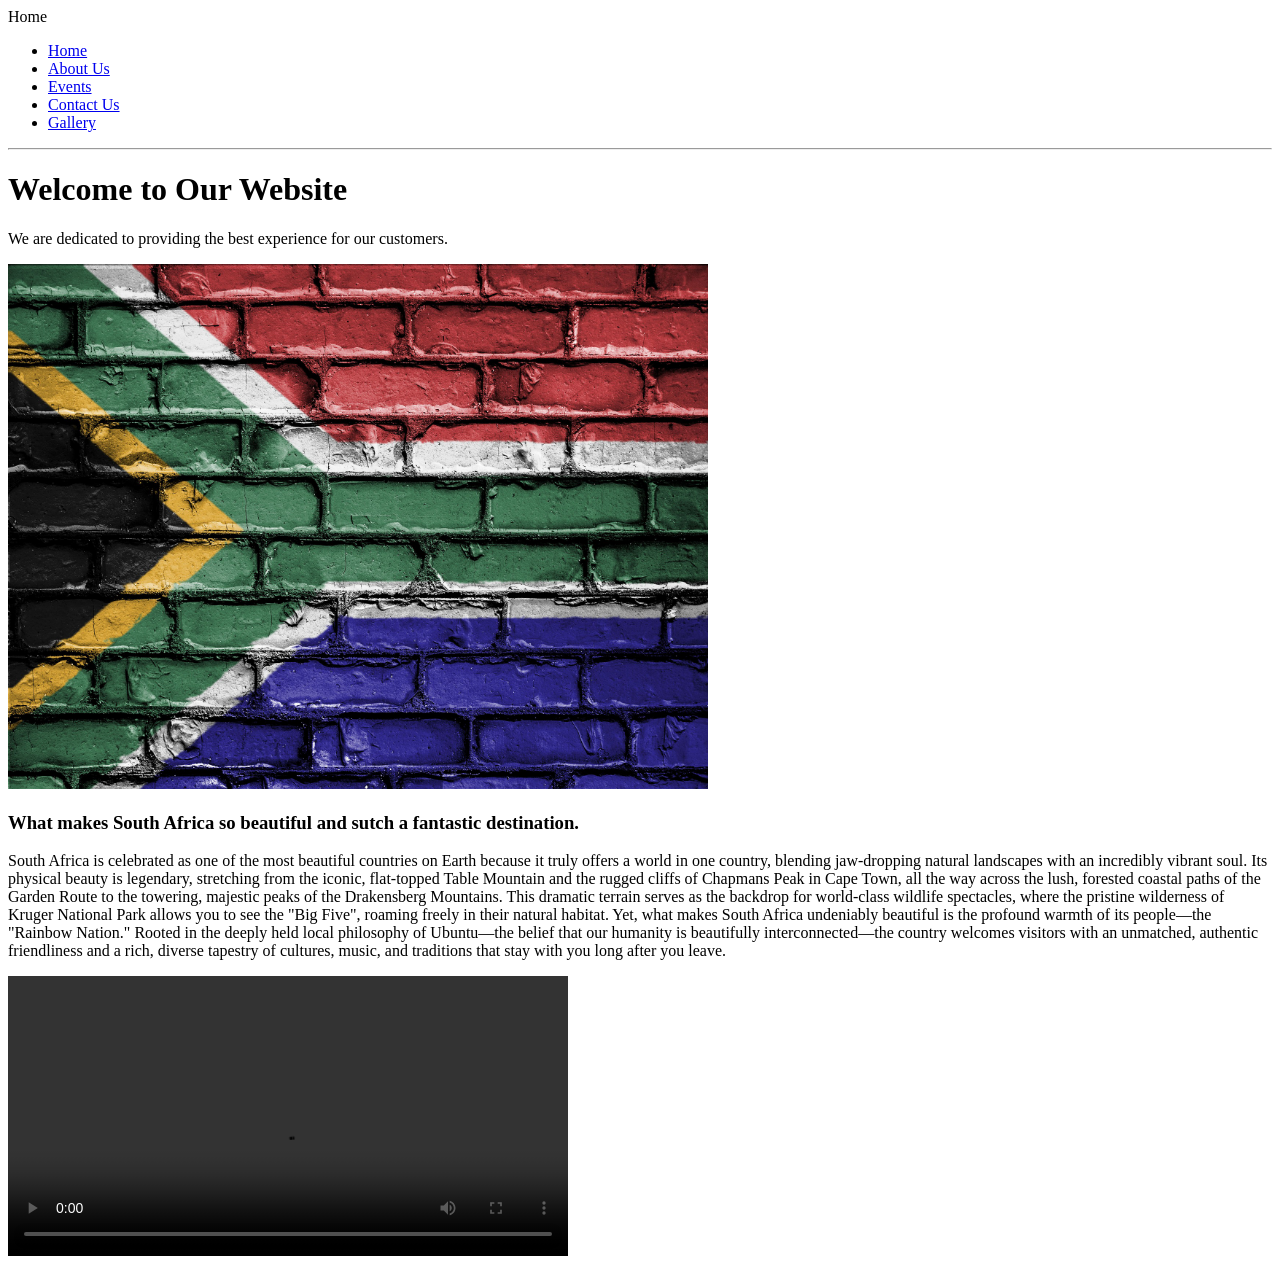
==== Index.html @ 0a6d1999 "WEB 1.0" ====
<!DOCTYPE html>
<html lang="en">
<head>
    <!-- Page metadata and stylesheet -->
    <meta charset="UTF-8">
    <meta name="viewport" content="width=device-width, initial-scale=1.0">
    <title>Home</title>
    <link rel="stylesheet" href="style.css">
</head>
<body>
    <!-- Site page heading -->
    <header>Home</header>

<main>
    <!-- Navigation links to the other site pages -->
    <nav>
        <ul>
            <li><a href="Index.html">Home</a></li>
            <li><a href="About Us.html">About Us</a></li>
            <li><a href="Events.html">Events</a></li>
            <li><a href="Contact Us.html">Contact Us</a></li>
            <li><a href="Gallery.html">Gallery</a></li>
        </ul>
    </nav>

    <hr>

    <!-- Welcome message and home page image -->
    <div>
        <h1>Welcome to Our Website</h1>
        <p>We are dedicated to providing the best experience for our customers.</p>
        <img src="Home.jpg" width="700" alt="image of the south african flag on a brick wall" class="Home img">
    </div>

    <!-- Introduction to South Africa -->
    <div>
        <h3>What makes South Africa so beautiful and sutch a fantastic destination.</h3>
        <p>South Africa is celebrated as one of the most beautiful countries on Earth because it truly offers a world in one country,
             blending jaw-dropping natural landscapes with an incredibly vibrant soul. Its physical beauty is legendary, stretching from the iconic, 
             flat-topped Table Mountain and the rugged cliffs of Chapmans Peak in Cape Town, all the way across the lush, forested coastal paths of the Garden Route to the towering,
              majestic peaks of the Drakensberg Mountains. This dramatic terrain serves as the backdrop for world-class wildlife spectacles, where the pristine wilderness of Kruger National Park allows you to see the "Big Five",
               roaming freely in their natural habitat. Yet, what makes South Africa undeniably beautiful is the profound warmth of its people—the "Rainbow Nation." Rooted in the deeply held local philosophy 
               of Ubuntu—the belief that our humanity is beautifully interconnected—the country welcomes visitors with an unmatched, authentic friendliness and a rich, diverse tapestry of cultures, music, and traditions that stay with you long after you leave.
        </p>
    </div>

    <!-- South Africa video -->
    <div>
        <video width="560" controls >
            <source src="video2.mp4" type="video/mp4" class="video1">
            Your browser does not support the video tag.
        </video>
    </div>

    <div>

    </div>










</main>

<!-- Site footer -->
<footer></footer>
</body>
</html>
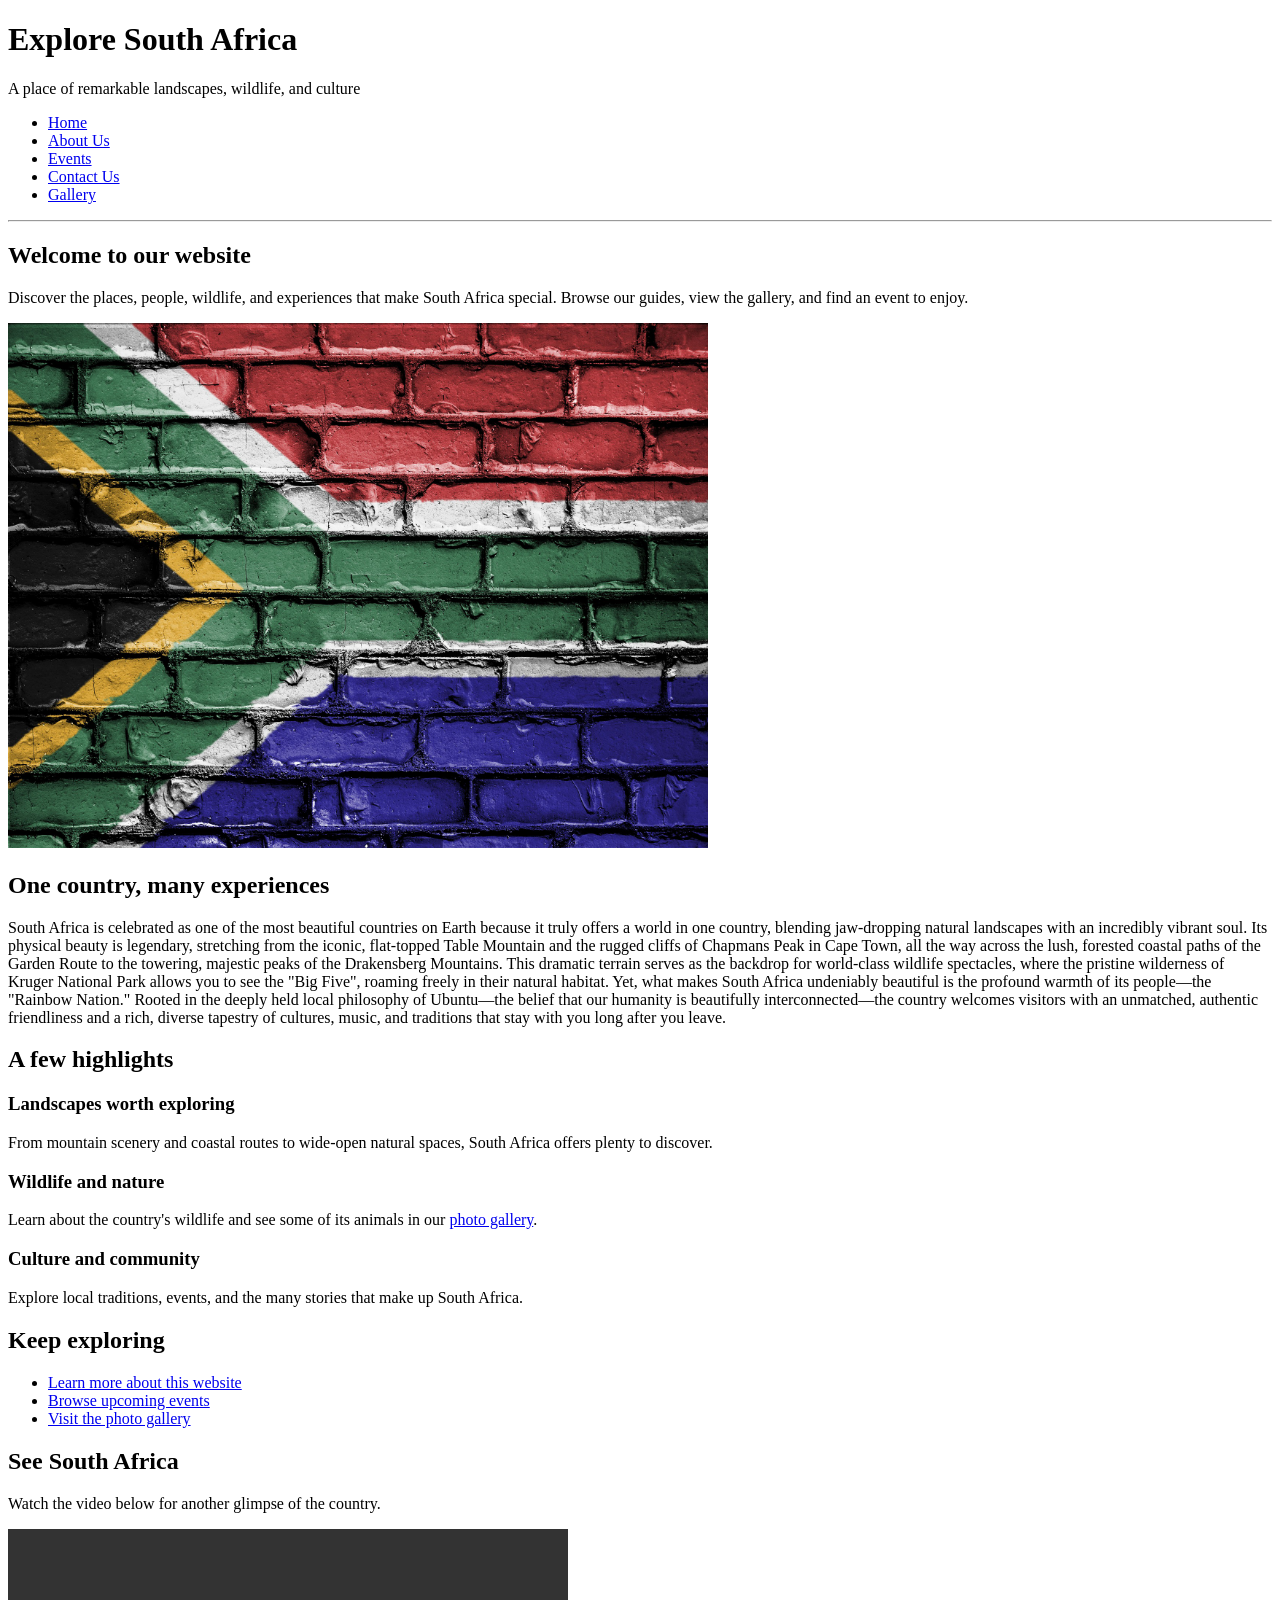
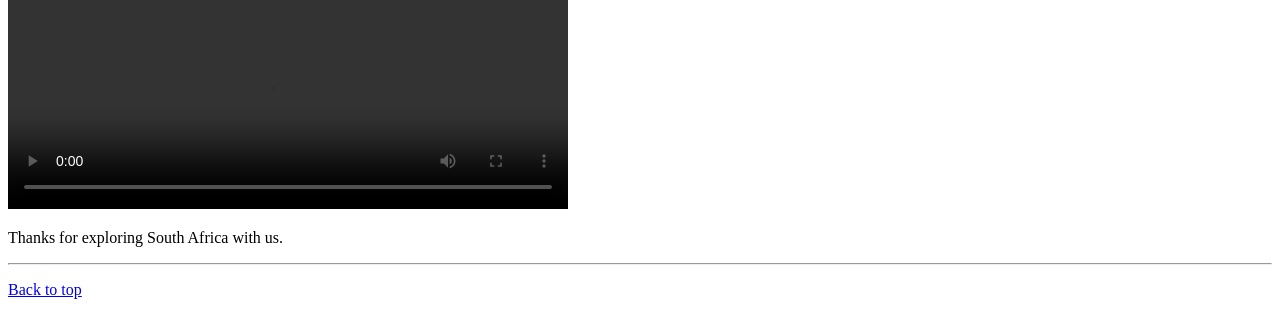
==== commit 7b0048ee: "WEB 2.0" ====
--- a/Index.html
+++ b/Index.html
@@ -9,7 +9,10 @@
 </head>
 <body>
     <!-- Site page heading -->
-    <header>Home</header>
+    <header id="top">
+        <h1>Explore South Africa</h1>
+        <p>A place of remarkable landscapes, wildlife, and culture</p>
+    </header>
 
 <main>
     <!-- Navigation links to the other site pages -->
@@ -26,15 +29,15 @@
     <hr>
 
     <!-- Welcome message and home page image -->
-    <div>
-        <h1>Welcome to Our Website</h1>
-        <p>We are dedicated to providing the best experience for our customers.</p>
+    <section>
+        <h2>Welcome to our website</h2>
+        <p>Discover the places, people, wildlife, and experiences that make South Africa special. Browse our guides, view the gallery, and find an event to enjoy.</p>
         <img src="Home.jpg" width="700" alt="image of the south african flag on a brick wall" class="Home img">
-    </div>
+    </section>
 
     <!-- Introduction to South Africa -->
-    <div>
-        <h3>What makes South Africa so beautiful and sutch a fantastic destination.</h3>
+    <section>
+        <h2>One country, many experiences</h2>
         <p>South Africa is celebrated as one of the most beautiful countries on Earth because it truly offers a world in one country,
              blending jaw-dropping natural landscapes with an incredibly vibrant soul. Its physical beauty is legendary, stretching from the iconic, 
              flat-topped Table Mountain and the rugged cliffs of Chapmans Peak in Cape Town, all the way across the lush, forested coastal paths of the Garden Route to the towering,
@@ -42,32 +45,51 @@
                roaming freely in their natural habitat. Yet, what makes South Africa undeniably beautiful is the profound warmth of its people—the "Rainbow Nation." Rooted in the deeply held local philosophy 
                of Ubuntu—the belief that our humanity is beautifully interconnected—the country welcomes visitors with an unmatched, authentic friendliness and a rich, diverse tapestry of cultures, music, and traditions that stay with you long after you leave.
         </p>
-    </div>
+    </section>
+
+    <section aria-labelledby="highlights-heading">
+        <h2 id="highlights-heading">A few highlights</h2>
+        <article>
+            <h3>Landscapes worth exploring</h3>
+            <p>From mountain scenery and coastal routes to wide-open natural spaces, South Africa offers plenty to discover.</p>
+        </article>
+        <article>
+            <h3>Wildlife and nature</h3>
+            <p>Learn about the country's wildlife and see some of its animals in our <a href="Gallery.html">photo gallery</a>.</p>
+        </article>
+        <article>
+            <h3>Culture and community</h3>
+            <p>Explore local traditions, events, and the many stories that make up South Africa.</p>
+        </article>
+    </section>
+
+    <section aria-labelledby="discover-heading">
+        <h2 id="discover-heading">Keep exploring</h2>
+        <ul>
+            <li><a href="About Us.html">Learn more about this website</a></li>
+            <li><a href="Events.html">Browse upcoming events</a></li>
+            <li><a href="Gallery.html">Visit the photo gallery</a></li>
+        </ul>
+    </section>
 
     <!-- South Africa video -->
-    <div>
+    <section aria-labelledby="video-heading">
+        <h2 id="video-heading">See South Africa</h2>
+        <p>Watch the video below for another glimpse of the country.</p>
         <video width="560" controls >
             <source src="video2.mp4" type="video/mp4" class="video1">
             Your browser does not support the video tag.
         </video>
-    </div>
-
-    <div>
-
-    </div>
-
-
-
-
-
-
-
-
+    </section>
 
 
 </main>
 
 <!-- Site footer -->
-<footer></footer>
+<footer>
+    <p>Thanks for exploring South Africa with us.</p>
+    <hr>
+    <p><a href="#top">Back to top</a></p>
+</footer>
 </body>
 </html>
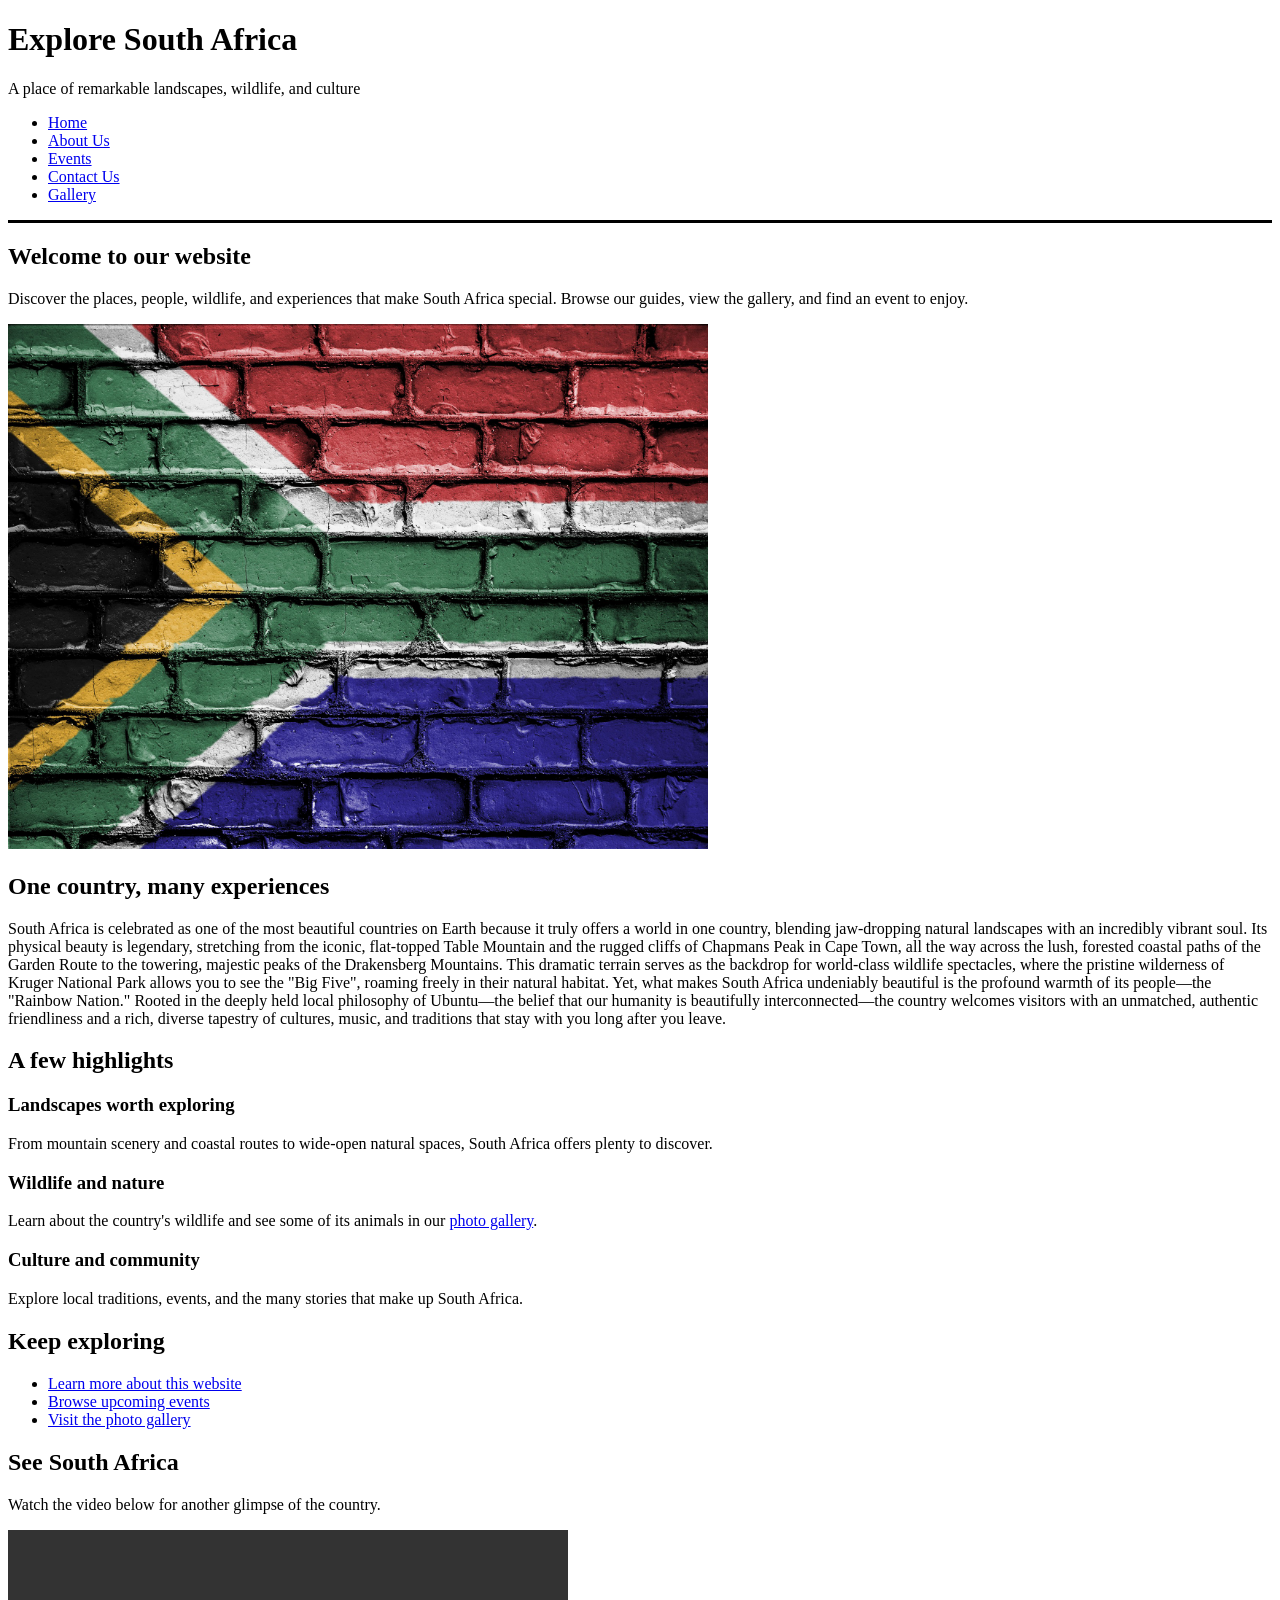
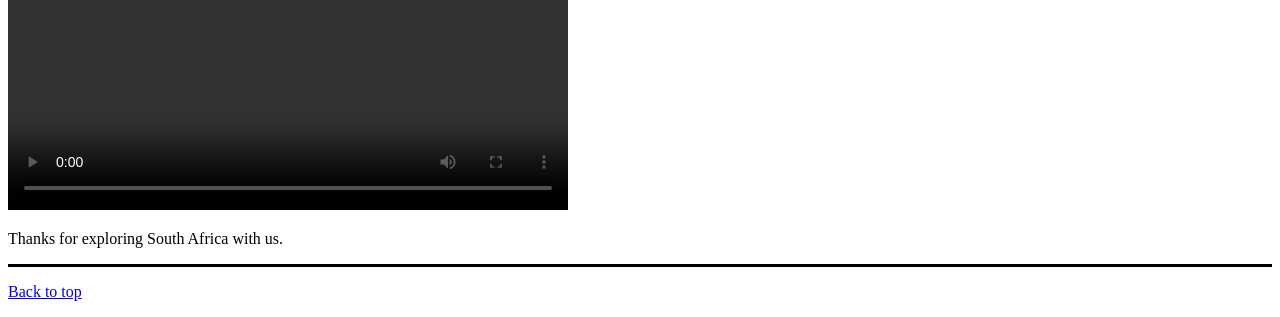
==== commit 9aa1ab3b: "WEB 2.1" ====
--- a/Index.html
+++ b/Index.html
@@ -26,7 +26,7 @@
         </ul>
     </nav>
 
-    <hr>
+    <hr style="border: 0; border-top: 3px solid;">
 
     <!-- Welcome message and home page image -->
     <section>
@@ -88,7 +88,7 @@
 <!-- Site footer -->
 <footer>
     <p>Thanks for exploring South Africa with us.</p>
-    <hr>
+    <hr style="border: 0; border-top: 3px solid;">
     <p><a href="#top">Back to top</a></p>
 </footer>
 </body>
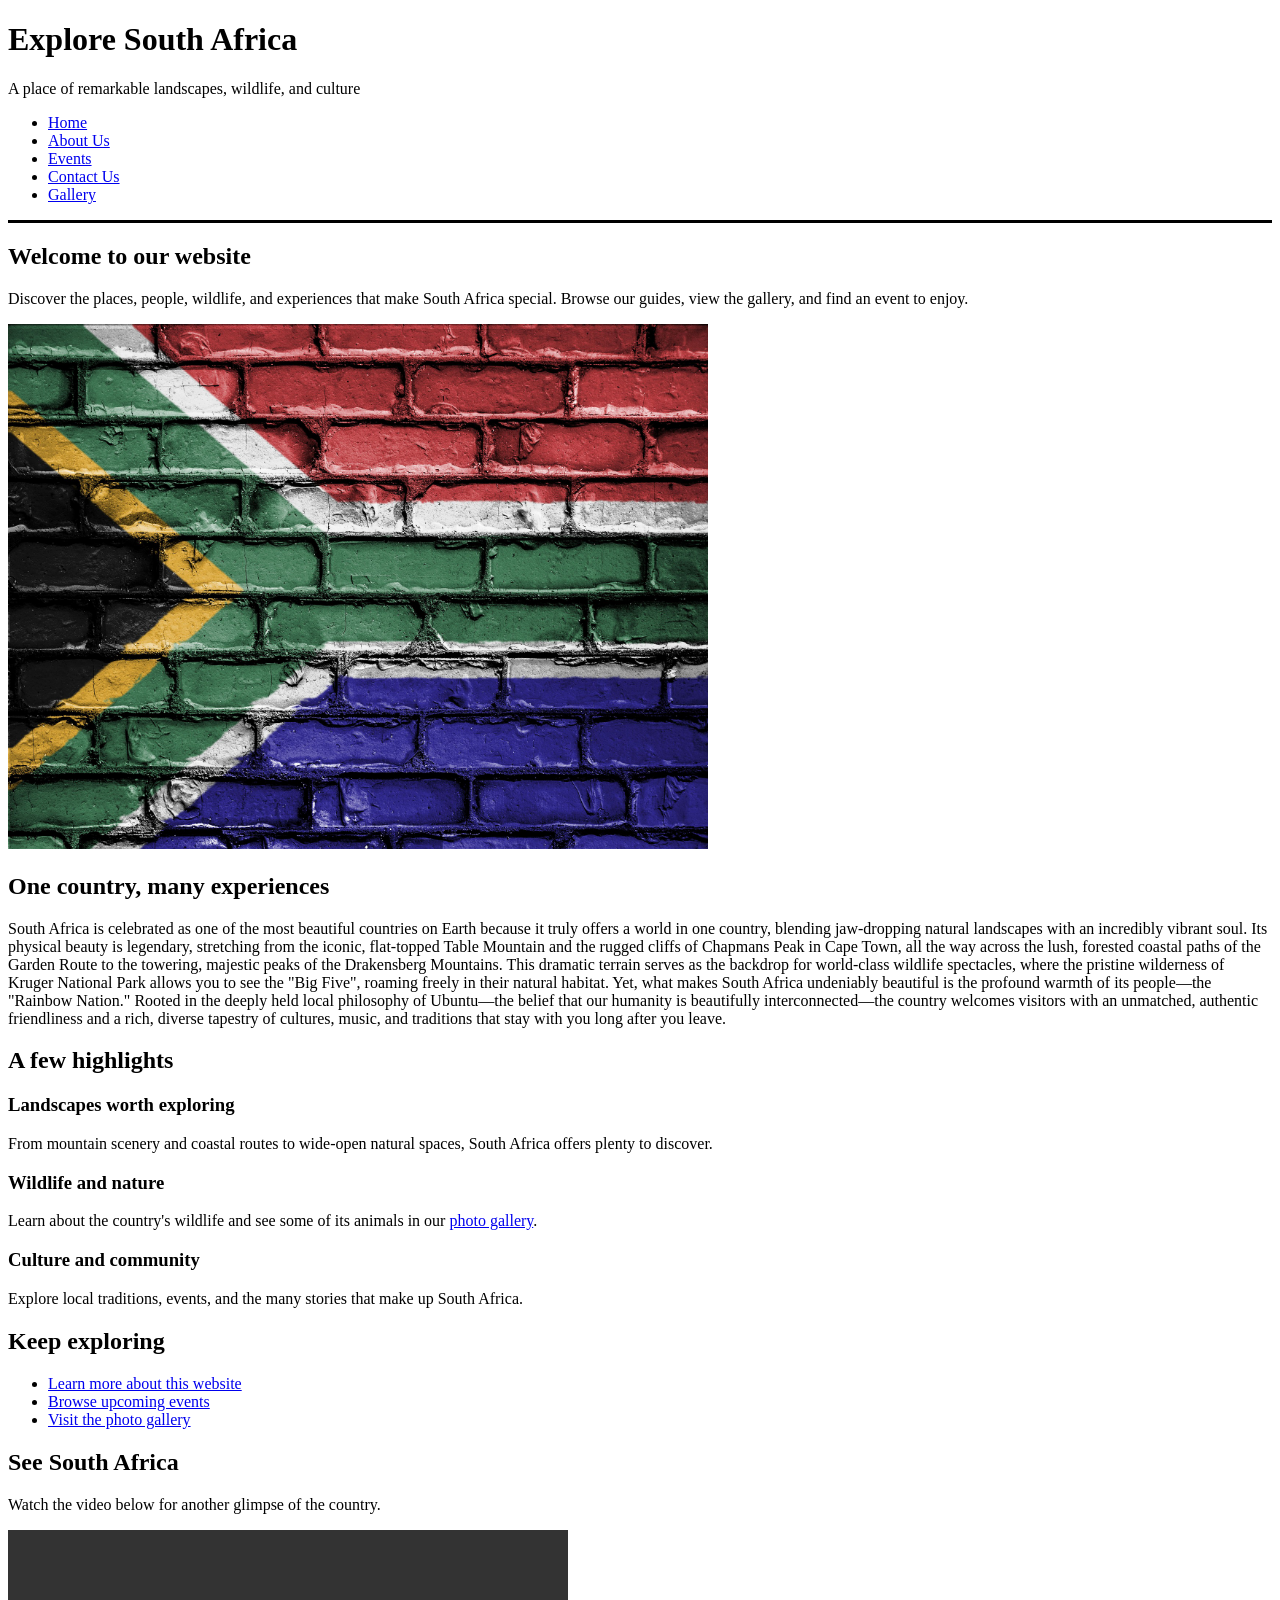
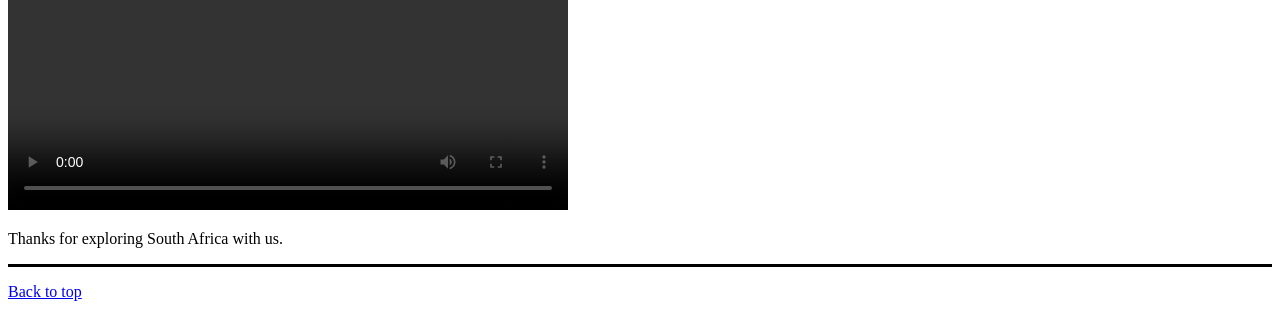
==== commit 2f98d18c: "WEB 3.0" ====
--- a/Index.html
+++ b/Index.html
@@ -18,7 +18,7 @@
     <!-- Navigation links to the other site pages -->
     <nav>
         <ul>
-            <li><a href="Index.html">Home</a></li>
+            <li><a href="index.html">Home</a></li>
             <li><a href="About Us.html">About Us</a></li>
             <li><a href="Events.html">Events</a></li>
             <li><a href="Contact Us.html">Contact Us</a></li>
